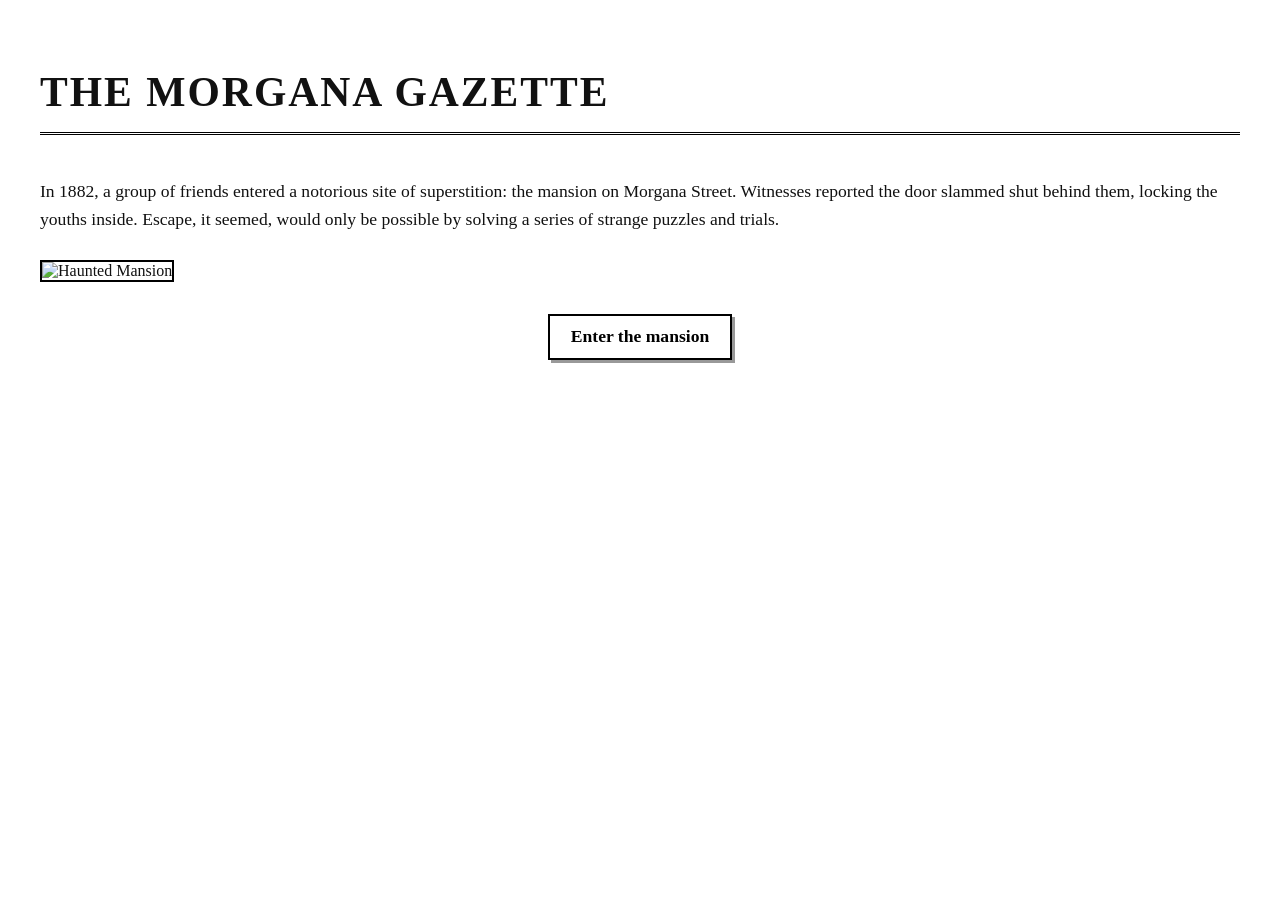
==== index/index.html @ bae2b398 "🍐💽 Checkpoint ./index/index.html:76728366/1654 ./index/styles.css:76728366/1192 ./.glitch-assets:767" ====
<!DOCTYPE html>
<html lang="en">
<head>
    <meta charset="UTF-8">
    <meta name="viewport" content="width=device-width, initial-scale=1.0">
    <title>Escape Room - Homepage</title>
    <link rel="stylesheet" href="styles.css">
    <link rel="stylesheet" href="https://use.typekit.net/ohd2wka.css">
</head>
<body>
      <div class="page-container">
        <h1 class="newspaper-title">The Morgana Gazette</h1>

        <p class="intro-text">
          In 1882, a group of friends entered a notorious site of superstition: the mansion on Morgana Street.
          Witnesses reported the door slammed shut behind them, locking the youths inside. Escape, it seemed,
          would only be possible by solving a series of strange puzzles and trials.
        </p>

        <img src="mansion.png" alt="Haunted Mansion" class="mansion-image">

        <div class="button-wrapper">
          <a href="level2a.html" class="adventure-button">Enter the mansion</a>
    </div>
  </div>
</body>
</html>
---- index/styles.css ----
body {
    background-color: #ffffff;
    color: #111;
    font-family: "broadsheet", serif;
    font-weight: 400;
    font-style: normal;
    padding: 2em;
    display: flex;
    justify-content: center;

}
.newspaper-title {
  font-size: 2.6em;
  font-weight: bold;
  text-transform: uppercase;
  letter-spacing: 2px;
  border-bottom: 3px double #000;
  padding-bottom: 0.4em;
  margin-bottom: 1em;
}

.intro-text {
  font-size: 1.1em;
  margin-bottom: 1.5em;
  line-height: 1.6;
}

.mansion-image {
  width: 100%;
  border: 2px solid #000;
  margin-bottom: 2em;
}

.button-wrapper {
  display: flex;
  justify-content: center;
  align-items: center;
  gap: 1em;
}

.hand {
  font-size: 2em;
}

.adventure-button {
  background-color: transparent;
  border: 2px solid #000;
  padding: 0.6em 1.2em;
  text-decoration: none;
  font-size: 1.1em;
  color: #000;
  font-weight: bold;
  box-shadow: 3px 3px 0 #999;
  transition: transform 0.1s ease;
}

.adventure-button:hover {
  transform: scale(1.05);
}
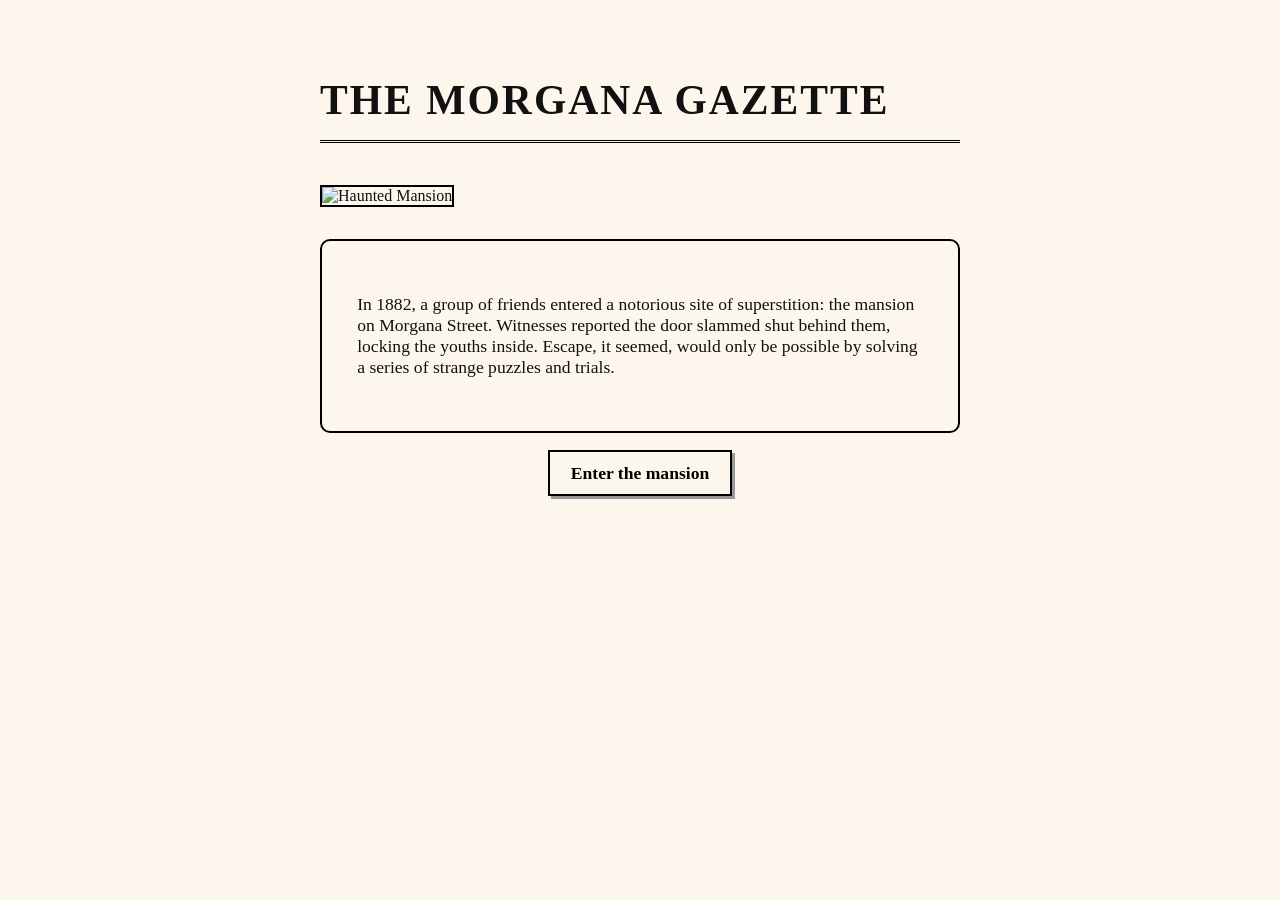
==== commit 2ccb7b7a: "🚀🚘 Checkpoint ./index/index.html:76728366/1272 ./index/styles.css:76728366/327" ====
--- a/index/index.html
+++ b/index/index.html
@@ -10,14 +10,16 @@
 <body>
       <div class="page-container">
         <h1 class="newspaper-title">The Morgana Gazette</h1>
-
-        <p class="intro-text">
-          In 1882, a group of friends entered a notorious site of superstition: the mansion on Morgana Street.
-          Witnesses reported the door slammed shut behind them, locking the youths inside. Escape, it seemed,
-          would only be possible by solving a series of strange puzzles and trials.
-        </p>
-
-        <img src="mansion.png" alt="Haunted Mansion" class="mansion-image">
+        <img src="https://cdn.glitch.global/4a7df820-baeb-4964-a116-d8ae284b35e2/mansion.png?v=1743317535713" alt="Haunted Mansion" class="mansion-image">
+        <div class="narrative-box">
+          <p class="intro-text">
+            In 1882, a group of friends entered a notorious site of superstition: the mansion on Morgana Street.
+            Witnesses reported the door slammed shut behind them, locking the youths inside. Escape, it seemed,
+            would only be possible by solving a series of strange puzzles and trials.
+          </p>
+        </div>
+          
+        
 
         <div class="button-wrapper">
           <a href="level2a.html" class="adventure-button">Enter the mansion</a>
--- a/index/styles.css
+++ b/index/styles.css
@@ -1,10 +1,11 @@
 body {
-    background-color: #ffffff;
+    background-color: #fdf6ec;
     color: #111;
     font-family: "broadsheet", serif;
     font-weight: 400;
     font-style: normal;
-    padding: 2em;
+    margin: 20em;
+    margin-top: 3em;
     display: flex;
     justify-content: center;
 
@@ -19,14 +20,17 @@
   margin-bottom: 1em;
 }
 
-.intro-text {
+.narrative-box {
+  border: 2px solid #000;
+  padding: 2em;
+  margin-bottom: 1em;
+  border-radius: 10px;
   font-size: 1.1em;
-  margin-bottom: 1.5em;
-  line-height: 1.6;
 }
 
+
 .mansion-image {
-  width: 100%;
+  width: 50%;
   border: 2px solid #000;
   margin-bottom: 2em;
 }
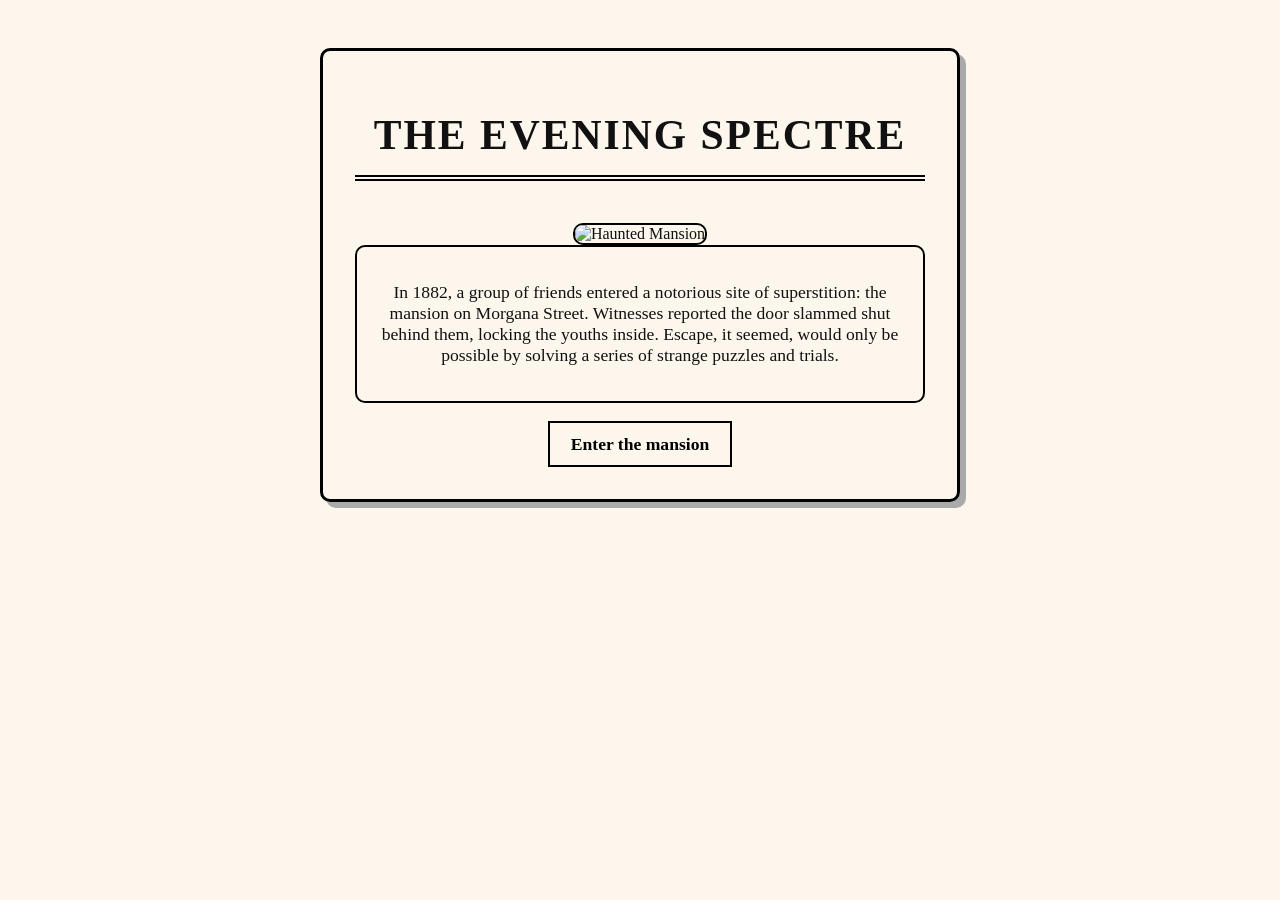
==== commit e9a0063b: "🎥📙 Checkpoint ./index/styles.css:76728366/487 ./index/index.html:76728366/167" ====
--- a/index/index.html
+++ b/index/index.html
@@ -6,10 +6,11 @@
     <title>Escape Room - Homepage</title>
     <link rel="stylesheet" href="styles.css">
     <link rel="stylesheet" href="https://use.typekit.net/ohd2wka.css">
+    
 </head>
 <body>
       <div class="page-container">
-        <h1 class="newspaper-title">The Morgana Gazette</h1>
+        <h1 class="newspaper-title">The Evening Spectre</h1>
         <img src="https://cdn.glitch.global/4a7df820-baeb-4964-a116-d8ae284b35e2/mansion.png?v=1743317535713" alt="Haunted Mansion" class="mansion-image">
         <div class="narrative-box">
           <p class="intro-text">
--- a/index/styles.css
+++ b/index/styles.css
@@ -10,19 +10,29 @@
     justify-content: center;
 
 }
+
+.page-container {
+  max-width: 700px;
+  border: 3px solid #000;
+  border-radius: 10px;
+  padding: 2em;
+  box-shadow: 6px 6px 0 #aaa;
+  text-align: center;
+}
+
 .newspaper-title {
   font-size: 2.6em;
   font-weight: bold;
   text-transform: uppercase;
   letter-spacing: 2px;
-  border-bottom: 3px double #000;
+  border-bottom: 6px double #000;
   padding-bottom: 0.4em;
   margin-bottom: 1em;
 }
 
 .narrative-box {
   border: 2px solid #000;
-  padding: 2em;
+  padding: 1em;
   margin-bottom: 1em;
   border-radius: 10px;
   font-size: 1.1em;
@@ -30,9 +40,9 @@
 
 
 .mansion-image {
-  width: 50%;
+  width: 100%;
   border: 2px solid #000;
-  margin-bottom: 2em;
+  border-radius: 10px;
 }
 
 .button-wrapper {
@@ -42,9 +52,6 @@
   gap: 1em;
 }
 
-.hand {
-  font-size: 2em;
-}
 
 .adventure-button {
   background-color: transparent;
@@ -54,10 +61,10 @@
   font-size: 1.1em;
   color: #000;
   font-weight: bold;
-  box-shadow: 3px 3px 0 #999;
   transition: transform 0.1s ease;
 }
 
 .adventure-button:hover {
-  transform: scale(1.05);
+  background-color: black;
+  color: #ffffff
 }
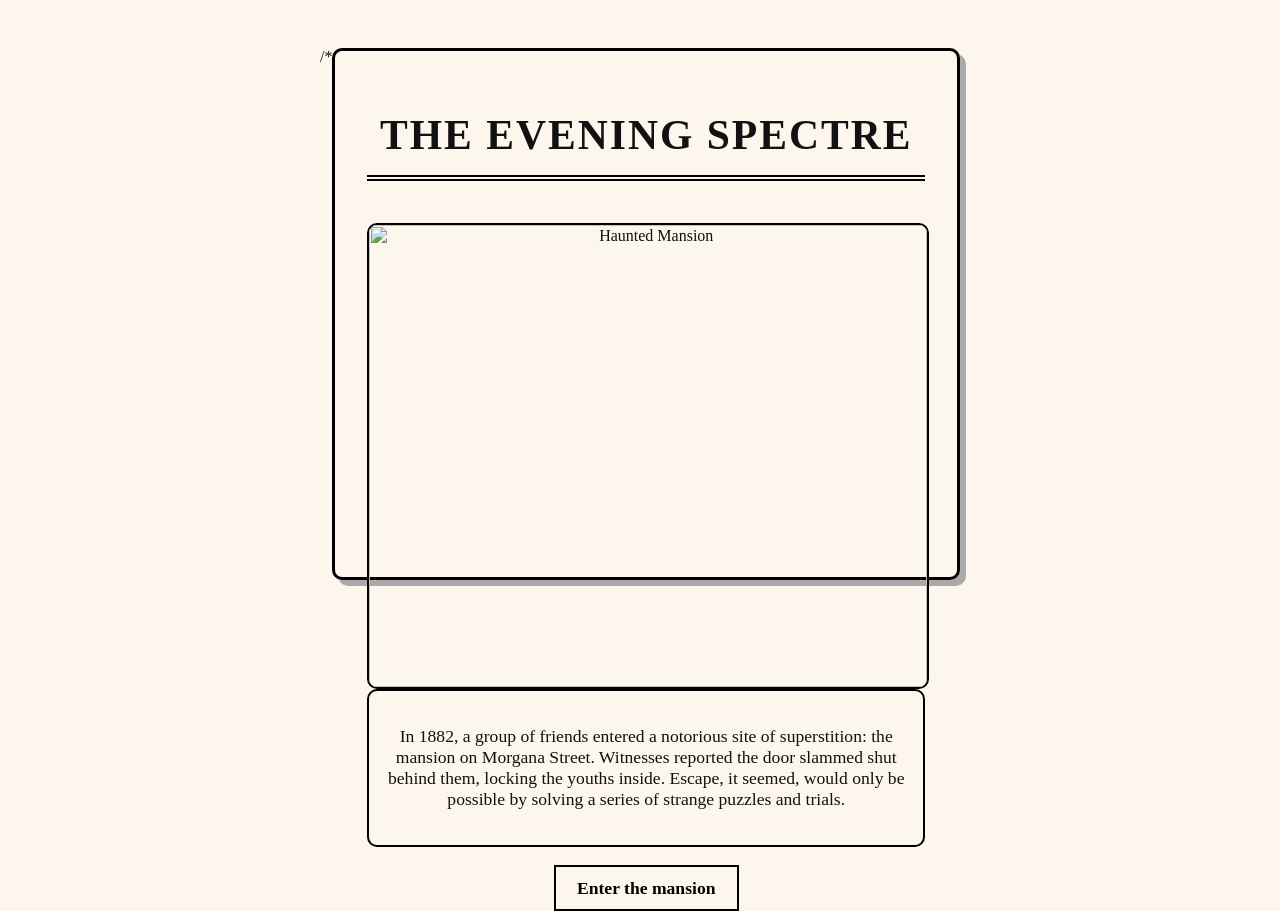
==== commit 5a9422ca: "💖🚌 Checkpoint ./index/index.html:76728387/78" ====
--- a/index/index.html
+++ b/index/index.html
@@ -1,4 +1,4 @@
-<!DOCTYPE html>
+/* <!DOCTYPE html>
 <html lang="en">
 <head>
     <meta charset="UTF-8">
@@ -23,7 +23,7 @@
         
 
         <div class="button-wrapper">
-          <a href="level2a.html" class="adventure-button">Enter the mansion</a>
+          <a href="page1.html" class="adventure-button">Enter the mansion</a>
     </div>
   </div>
 </body>
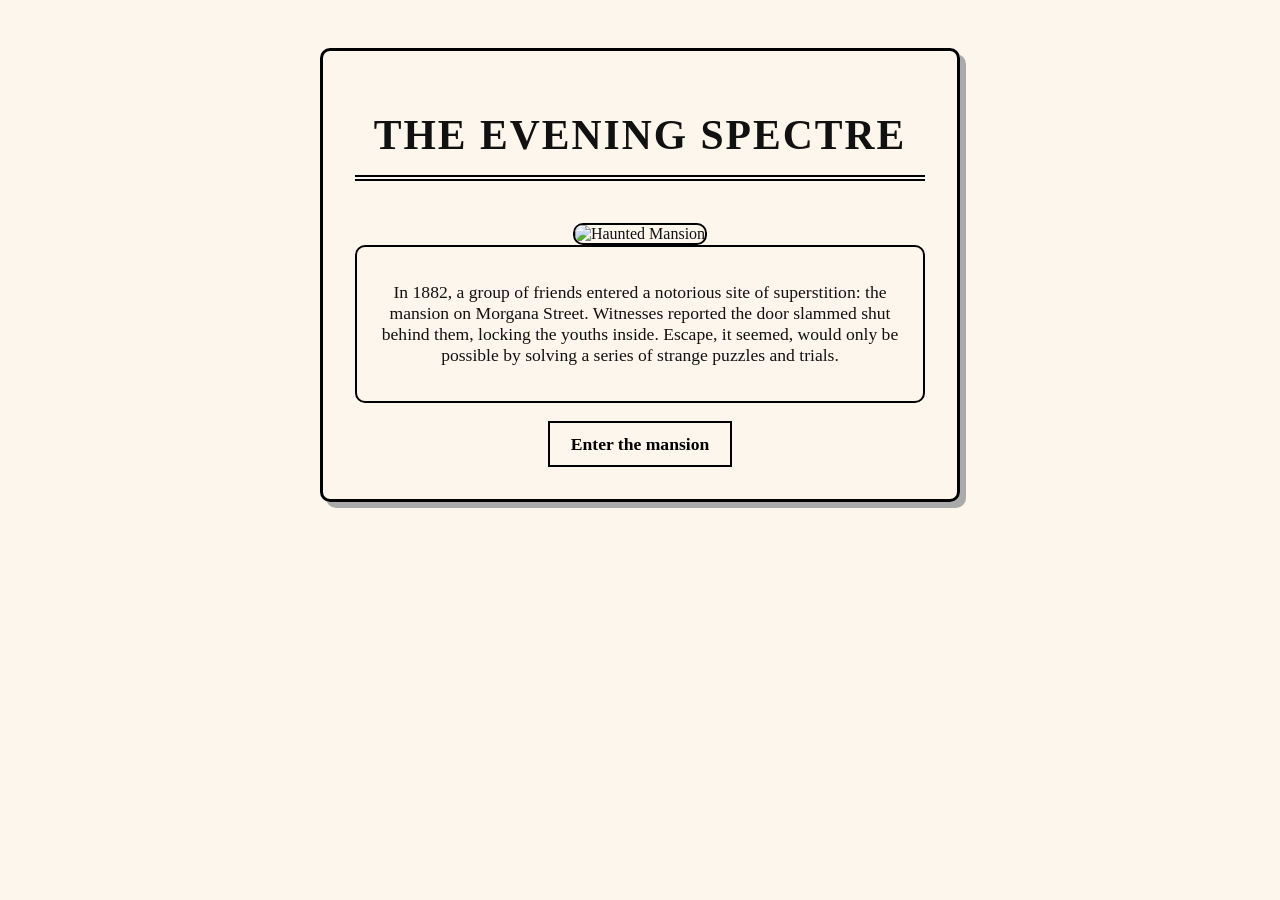
==== commit 823eb4de: "🙎🚋 Checkpoint ./index/index.html:76728387/4612 ./index/styles.css:76728387/12123 ./ending1.html:7672" ====
--- a/index/index.html
+++ b/index/index.html
@@ -1,4 +1,4 @@
-/* <!DOCTYPE html>
+<!DOCTYPE html>
 <html lang="en">
 <head>
     <meta charset="UTF-8">
@@ -27,4 +27,4 @@
     </div>
   </div>
 </body>
-</html>
+</html>
--- a/index/styles.css
+++ b/index/styles.css
@@ -67,4 +67,4 @@
 .adventure-button:hover {
   background-color: black;
   color: #ffffff
-}
+}
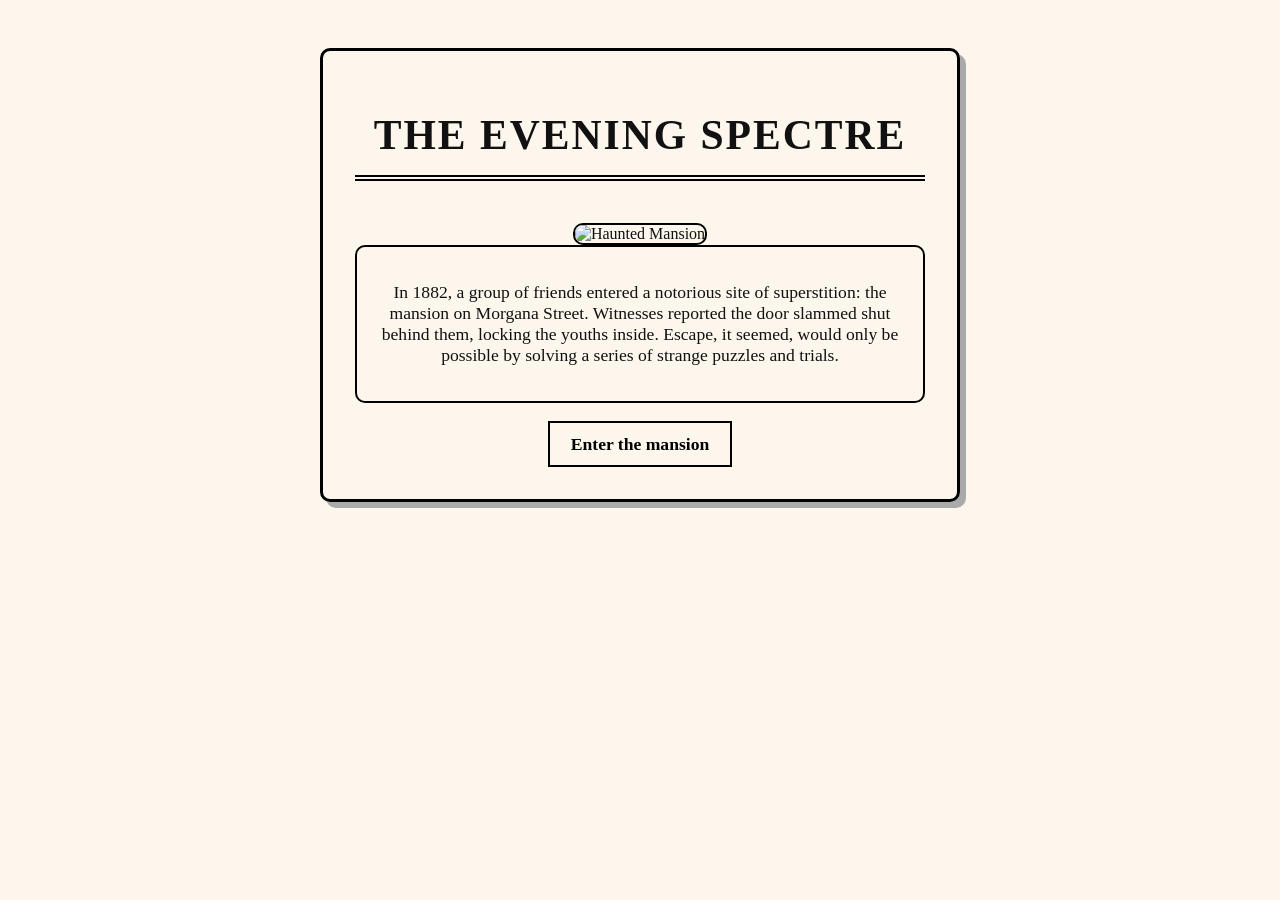
==== commit 6c84c995: "🔨🌺 Checkpoint ./.glitch-assets:76728366/1978 ./ending_3/ending_3.html:76728366/1139 ./ending_3/style" ====
--- a/index/index.html
+++ b/index/index.html
@@ -23,7 +23,7 @@
         
 
         <div class="button-wrapper">
-          <a href="page1.html" class="adventure-button">Enter the mansion</a>
+          <a href="page1/page1.html" class="adventure-button">Enter the mansion</a>
     </div>
   </div>
 </body>
